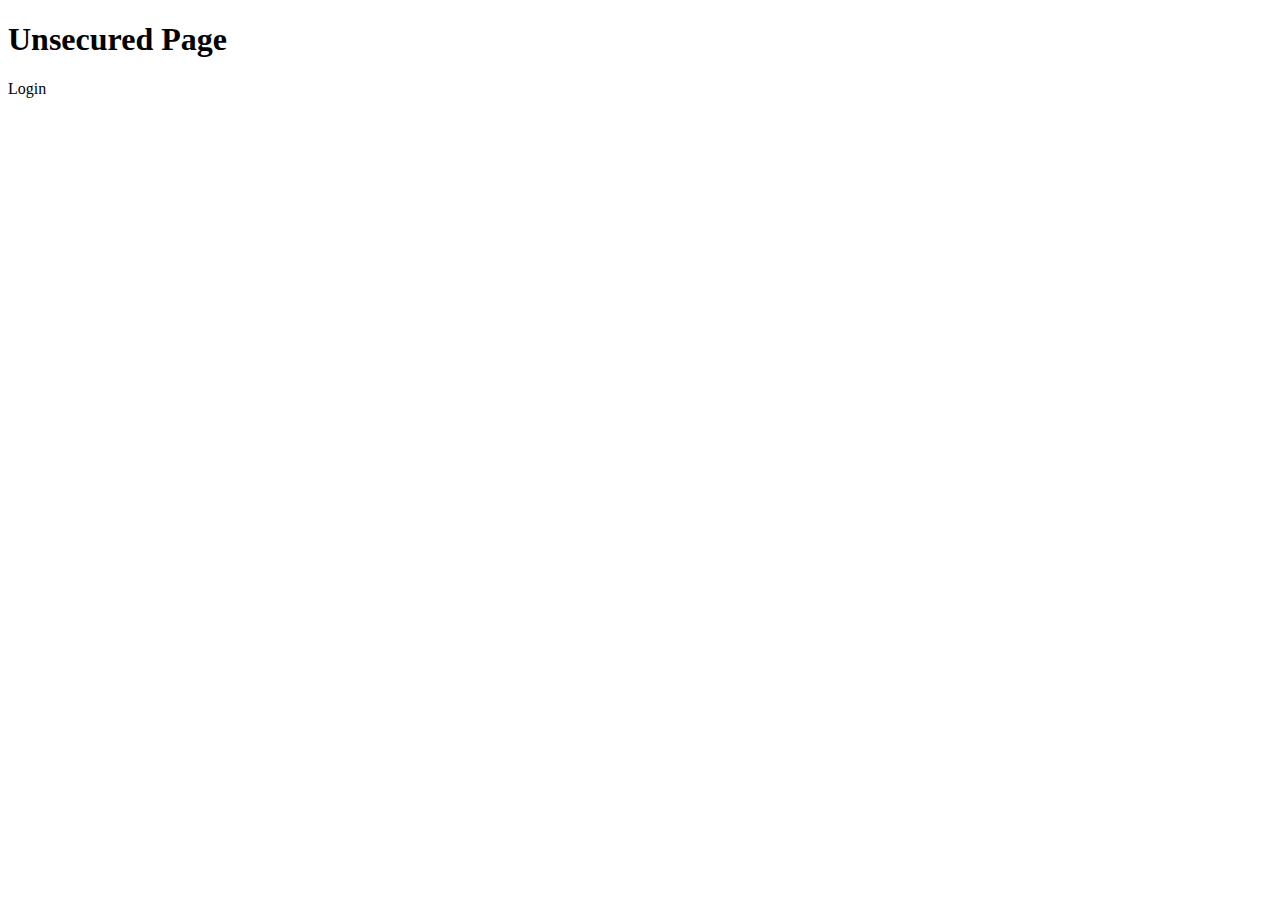
==== src/main/resources/templates/unsecured.html @ e7e21f16 "secured and unsecured endpoints secured endpoint verifies jwt implementing login page with thymeleaf" ====
<!DOCTYPE html>
<html xmlns:th="http://www.thymeleaf.org">
<head>
    <title>Unsecured Page</title>
    <link rel="stylesheet" href="/static/css/styles.css">
</head>
<body>
<div class="container">
    <h1>Unsecured Page</h1>
    <p th:text="${message}"></p>
    <a th:href="@{/login}">Login</a>
</div>
</body>
</html>
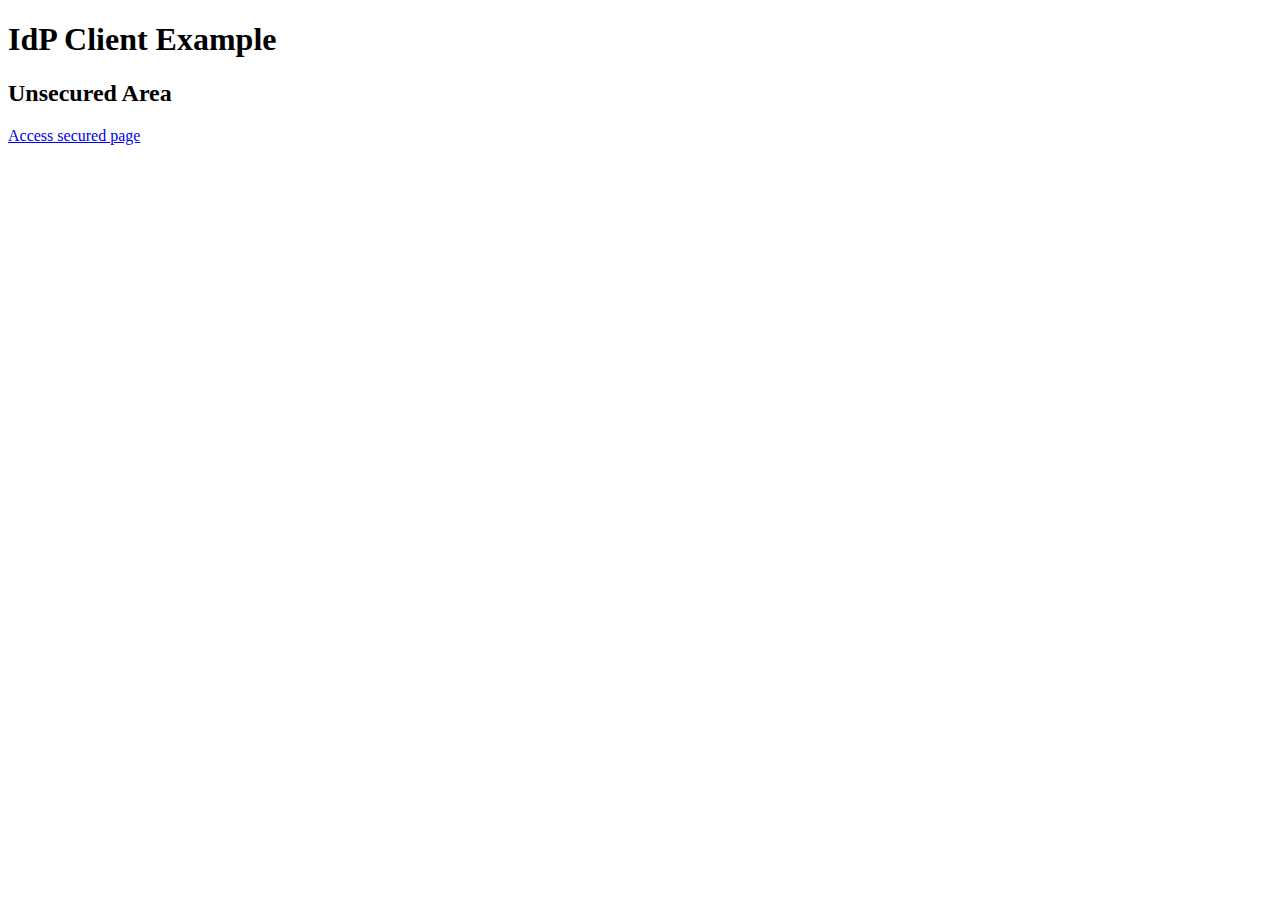
==== commit 1aa023b4: "login should be served by idp implemented redirect polished pages with css" ====
--- a/src/main/resources/templates/unsecured.html
+++ b/src/main/resources/templates/unsecured.html
@@ -2,13 +2,14 @@
 <html xmlns:th="http://www.thymeleaf.org">
 <head>
     <title>Unsecured Page</title>
-    <link rel="stylesheet" href="/static/css/styles.css">
+    <link rel="stylesheet" href="/css/styles.css">
 </head>
 <body>
 <div class="container">
-    <h1>Unsecured Page</h1>
+    <h1>IdP Client Example </h1>
+    <h2>Unsecured Area</h2>
     <p th:text="${message}"></p>
-    <a th:href="@{/login}">Login</a>
+    <a href="/secured">Access secured page</a>
 </div>
 </body>
 </html>
